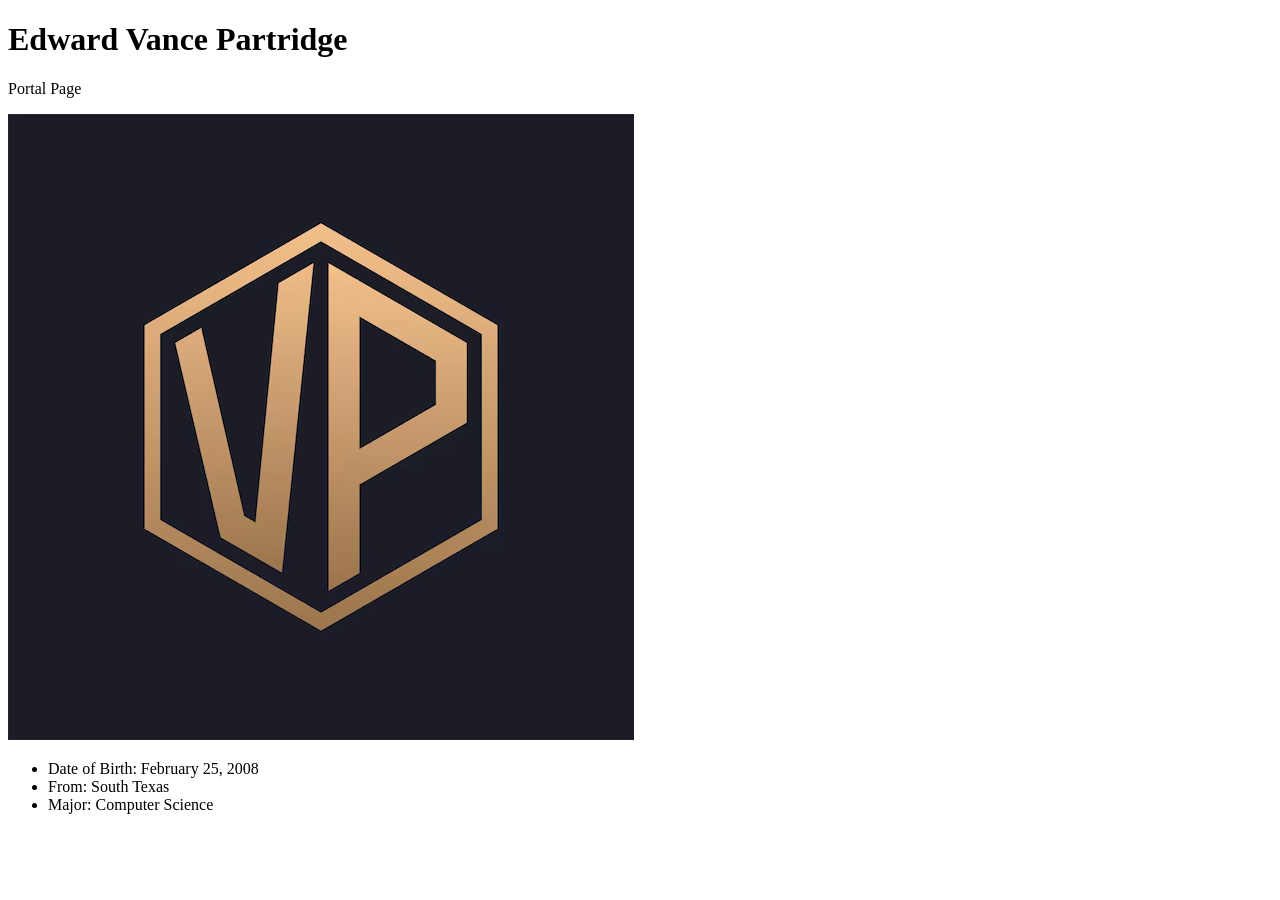
==== portal page/index.html @ 1de4928a "progress check 200 sorry this is late but im trying to catch up. this html is still subject to chang" ====
<!DOCTYPE html>
<html lang="en">
<head>
    <meta charset="UTF-8">
    <meta name="viewport" content="width=device-width, initial-scale=1.0">
    <title>Vance Partridge's Portal Page</title>
    <link rel="stylesheet" href="">
</head>
<body>
   <main class="Portal Page">
        <h1>Edward Vance Partridge</h1>

        <p class="subtitle">
            Portal Page
        </p>
        <img src="images/vp logo.avif"
         alt="Logo for portal page">
         <ul>
            <li>Date of Birth: February 25, 2008</li>
            <li>From: South Texas</li>
            <li>Major: Computer Science</li>
         </ul>

         <p class="">
        
         </p>
   </main>
   <footer>

   </footer>
</body>
</html>
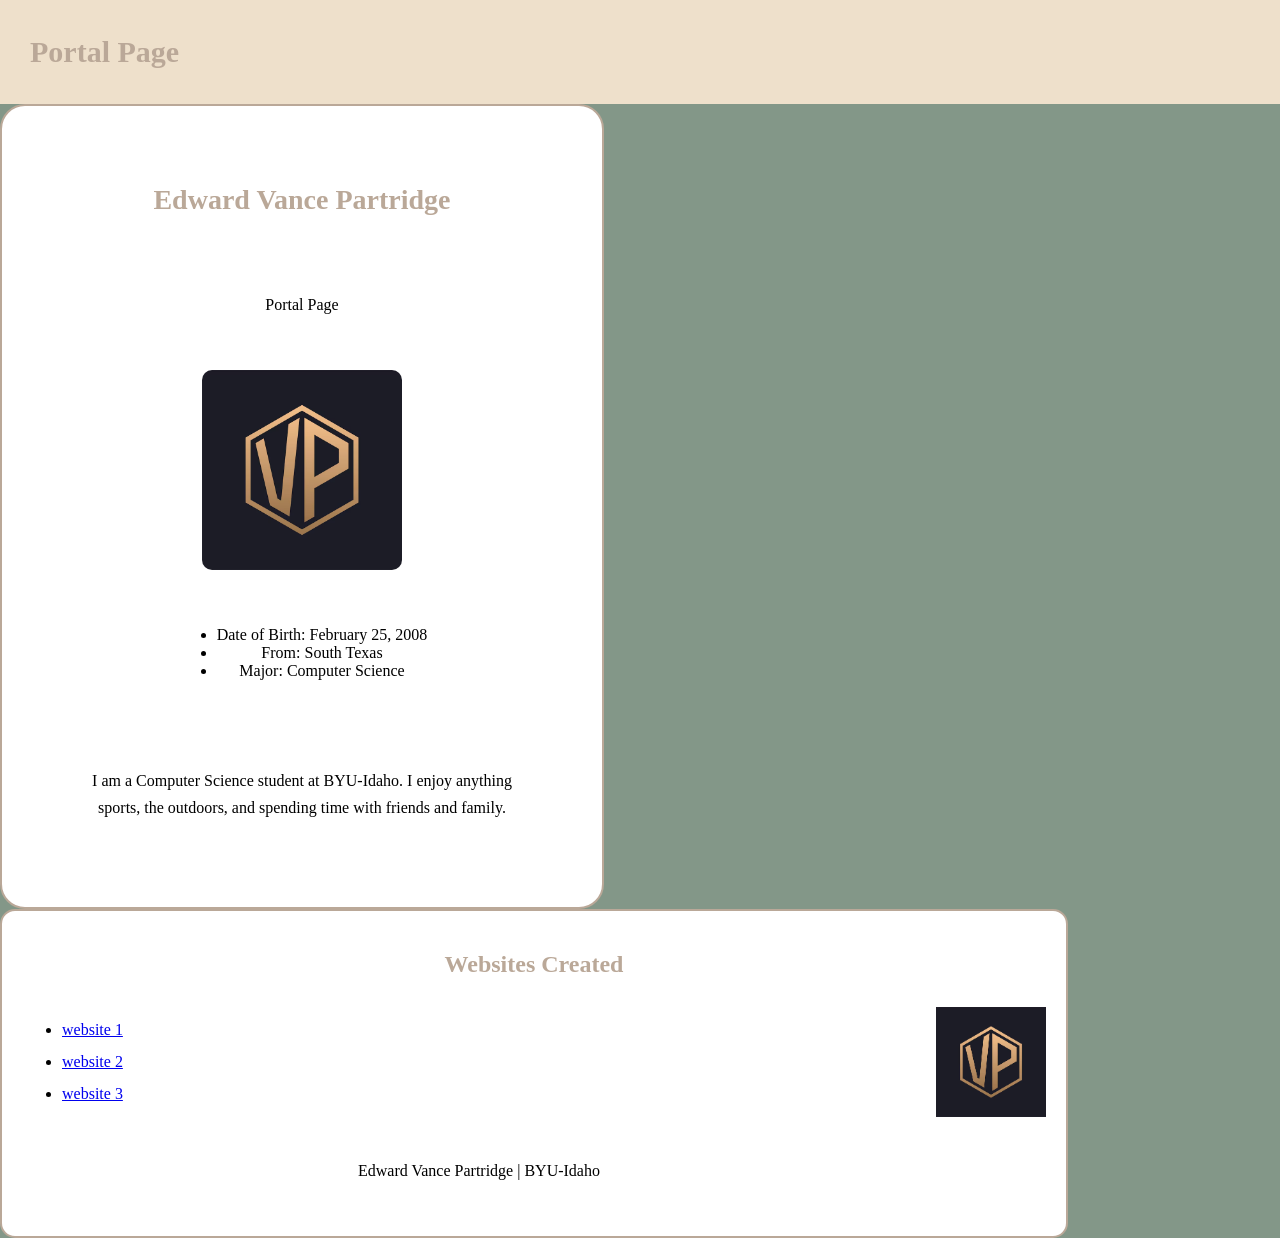
==== commit 61bda3b4: "portal page update" ====
--- a/portal page/index.html
+++ b/portal page/index.html
@@ -4,11 +4,15 @@
     <meta charset="UTF-8">
     <meta name="viewport" content="width=device-width, initial-scale=1.0">
     <title>Vance Partridge's Portal Page</title>
-    <link rel="stylesheet" href="">
+    <link rel="stylesheet" href="style.css">
 </head>
 <body>
-   <main class="Portal Page">
-        <h1>Edward Vance Partridge</h1>
+    <header class="page-header">
+        <h1>Portal Page</h1>
+    </header>
+    <section class="profile-card">
+   <main class="portal-page">
+        <h2>Edward Vance Partridge</h2>
 
         <p class="subtitle">
             Portal Page
@@ -21,12 +25,26 @@
             <li>Major: Computer Science</li>
          </ul>
 
-         <p class="">
-        
+         <p class="bio">
+            I am a Computer Science student at BYU-Idaho. 
+            I enjoy anything sports, the outdoors, and spending time with friends and family.
          </p>
+         </section>
+         <section class="websites-section">
+            <h2>Websites Created</h2>
+
+            <ul>
+                <li><a href="#">website 1
+                </a></li>
+                <li><a href="#">website 2
+                </a></li>
+                <li><a href="#">website 3
+                </a></li>
+            </ul>
+            <img src="images/vp logo.avif" alt="VP logo">
    </main>
    <footer>
-
+        <p>Edward Vance Partridge | BYU-Idaho</p>
    </footer>
 </body>
 </html>
--- a/portal page/style.css
+++ b/portal page/style.css
@@ -0,0 +1,87 @@
+body {
+    background-color: #839788;
+    font-family: Merriweather, Robot Slab, Raleway;
+    Margin: 0;
+    color: black;
+}
+
+.page-header {
+    padding: 15px 30px;
+    background-color: #EEE0CB;
+}
+
+.page-header h1 {
+    font-size: 30px;
+    color:#BAA898;
+}
+
+.portal-page {
+    display: grid;
+    justify-items: center;
+    gap: 40px;
+    padding: 30px;
+}
+
+.profile-card {
+    background-color: white;
+    width: 60%;
+    max-width: 550px;
+    padding: 25px;
+    border: 2px solid #BAA898;
+    border-radius: 25px;
+    text-align: center;
+}
+
+.profile-card h2 {
+    color: #BAA898;
+    font-size: 28px;
+}
+
+.profile-card img {
+    width: 200px;
+    height: 200px;
+    object-fit: cover;
+    border-radius: 10px;
+}
+
+.personal-info {
+    text-align: left;
+    line-height: 2;
+    margin-top: 20px;
+}
+
+.bio {
+    line-height: 1.7;
+    padding: 15px;
+}
+
+.websites-section {
+    background-color: white;
+    width: 80%;
+    padding: 20px;
+    border: 2px solid #BAA898;
+    border-radius: 15px;
+
+    display: grid;
+    grid-template-columns: 1fr auto;
+    align-items: center;
+}
+
+.websites-section h2 {
+    grid-column: 1/3;
+    text-align: center;
+    color: #BAA898;
+}
+
+.websites-section ul {
+    line-height: 2;
+}
+
+.websites-section img {
+    width: 110px;
+}
+
+footer {
+    text-align: center;
+    padding: 20px;
+}
